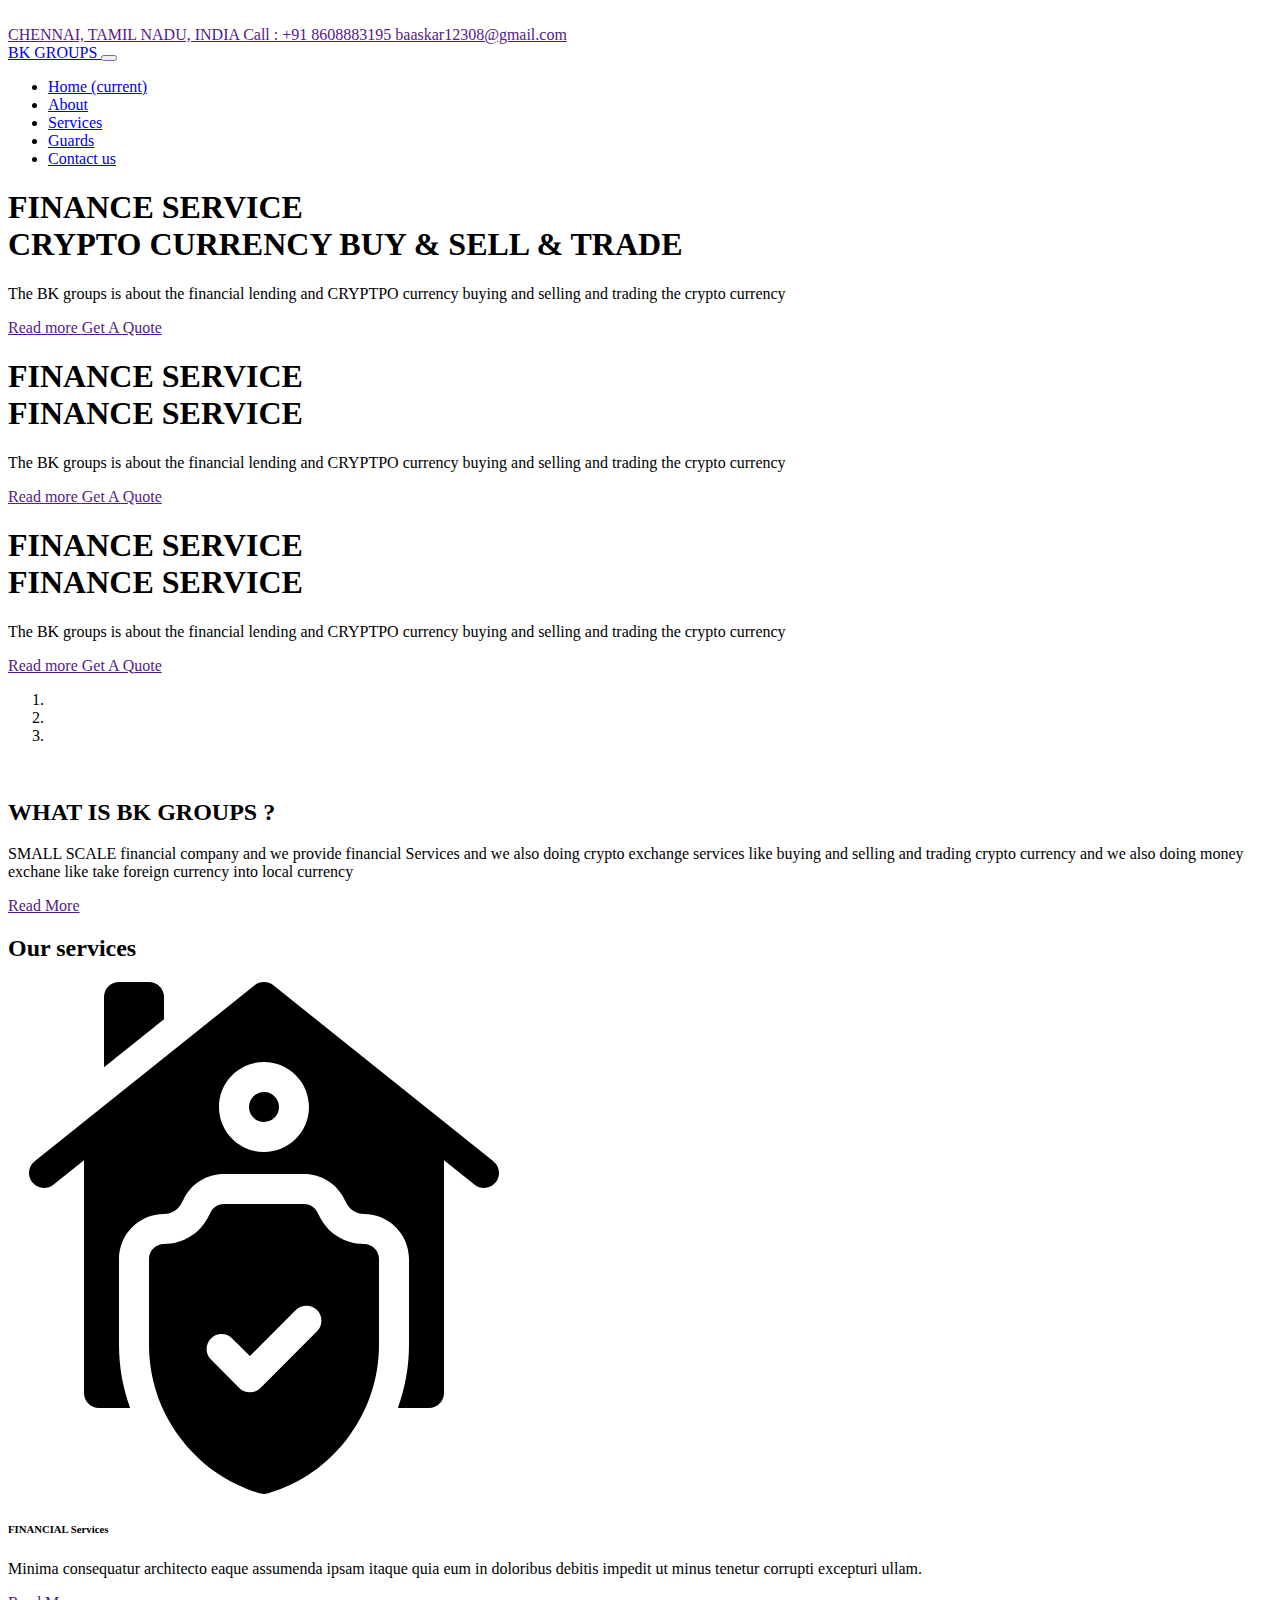
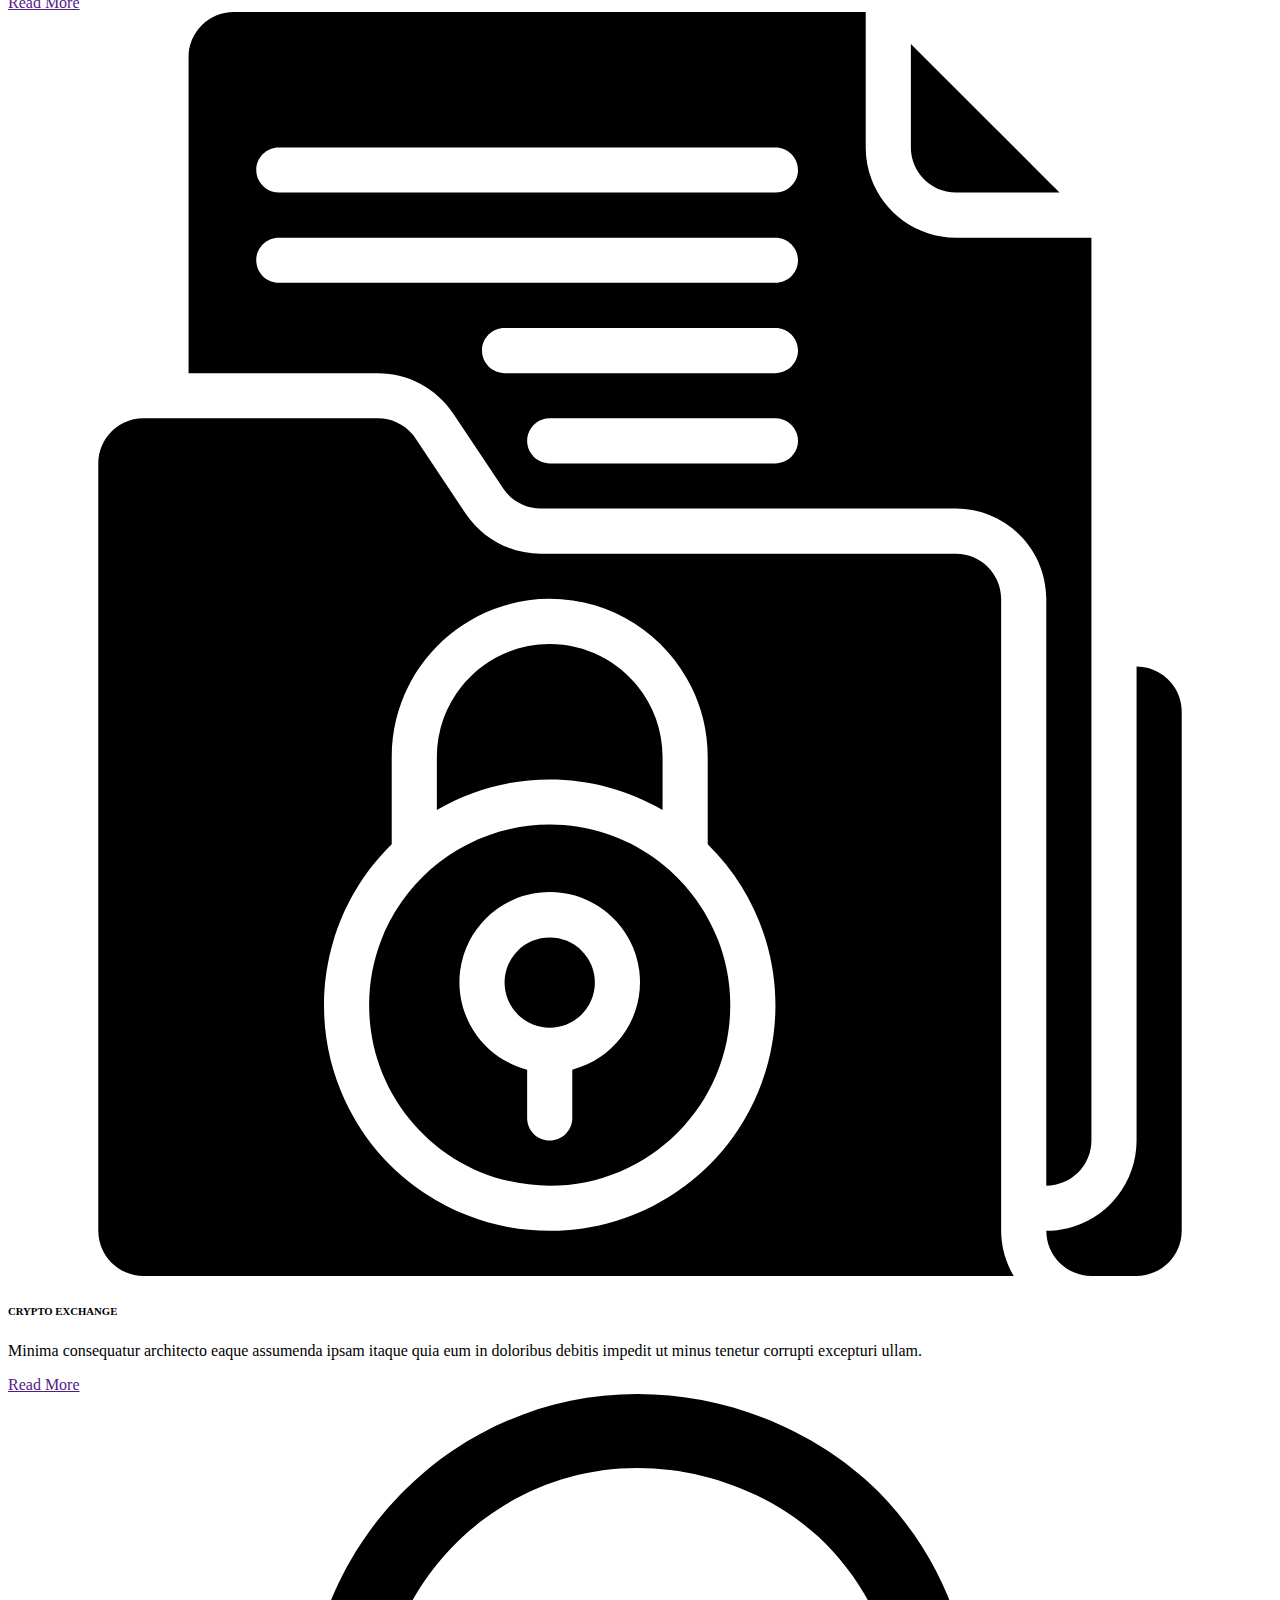
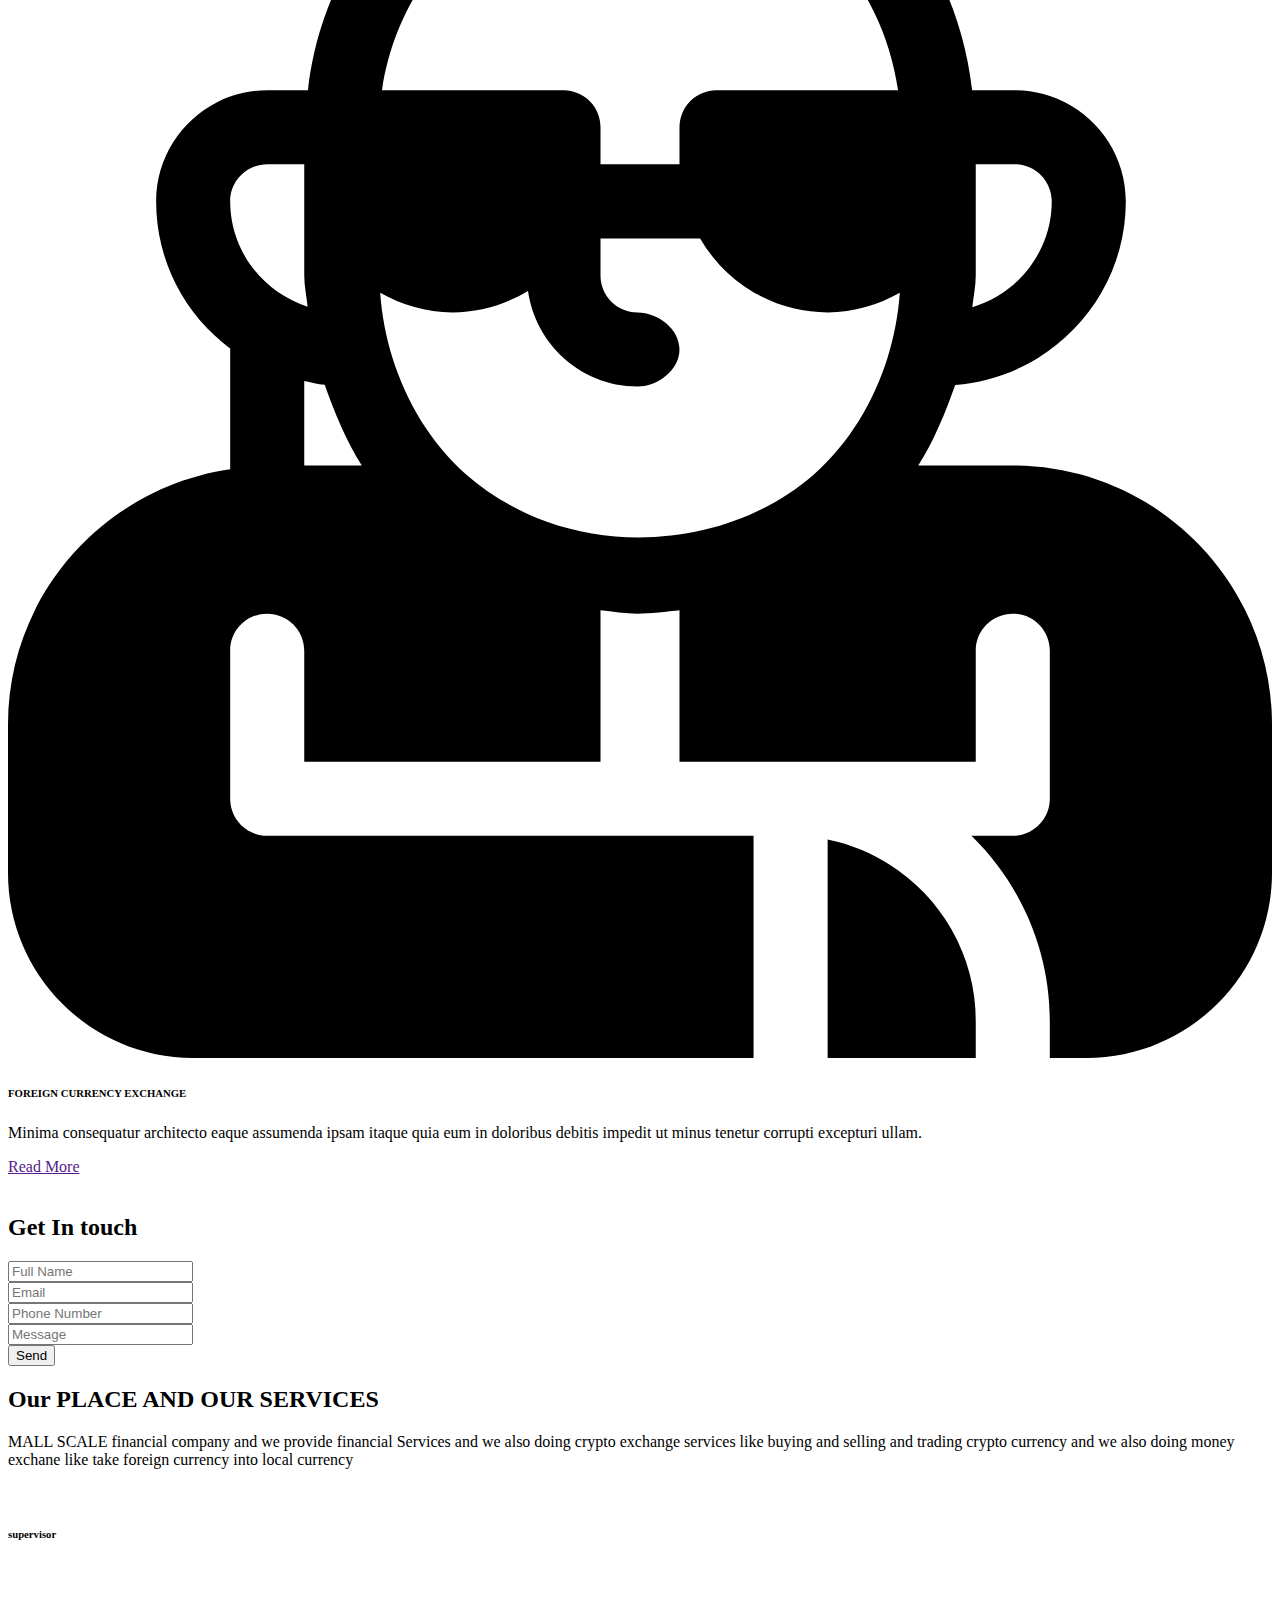
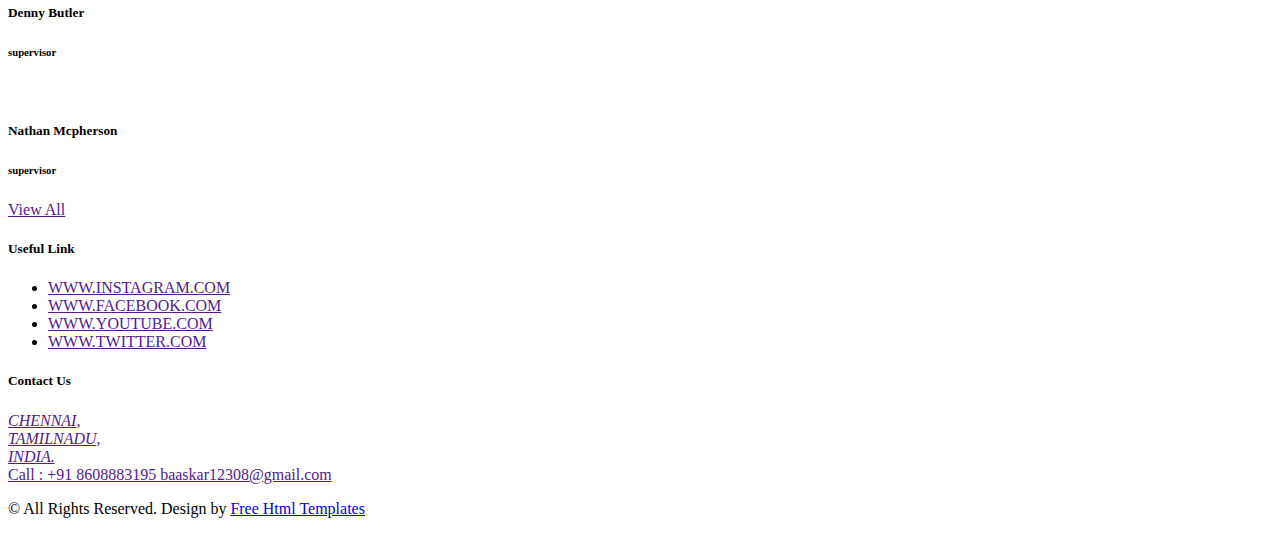
==== index.html @ 4c5ba313 "Add files via upload" ====
<!DOCTYPE html>
<html>

<head>
  <!-- Basic -->
  <meta charset="utf-8" />
  <meta http-equiv="X-UA-Compatible" content="IE=edge" />
  <!-- Mobile Metas -->
  <meta name="viewport" content="width=device-width, initial-scale=1, shrink-to-fit=no" />
  <!-- Site Metas -->
  <meta name="keywords" content="" />
  <meta name="description" content="" />
  <meta name="author" content="" />
  <link rel="shortcut icon" href="images/favicon.png" type="image/x-icon">

  <title>BK GROUPS</title>

  <!-- bootstrap core css -->
  <link rel="stylesheet" type="text/css" href="css/bootstrap.css" />

  <!-- fonts style -->
  <link href="https://fonts.googleapis.com/css?family=Open+Sans:400,700|Poppins:400,600,700&display=swap" rel="stylesheet" />

  <!-- Custom styles for this template -->
  <link href="css/style.css" rel="stylesheet" />
  <!-- responsive style -->
  <link href="css/responsive.css" rel="stylesheet" />
</head>

<body>
  <div class="hero_area">
    <!-- header section strats -->
    <div class="hero_bg_box">
      <div class="img-box">
        <img src="images/hero-bg.jpg" alt="">
      </div>
    </div>

    <header class="header_section">
      <div class="header_top">
        <div class="container-fluid">
          <div class="contact_link-container">
            <a href="" class="contact_link1">
              <i class="fa fa-map-marker" aria-hidden="true"></i>
              <span>
                CHENNAI, TAMIL NADU, INDIA
              </span>
            </a>
            <a href="" class="contact_link2">
              <i class="fa fa-phone" aria-hidden="true"></i>
              <span>
                Call : +91 8608883195
              </span>
            </a>
            <a href="" class="contact_link3">
              <i class="fa fa-envelope" aria-hidden="true"></i>
              <span>
                baaskar12308@gmail.com
              </span>
            </a>
          </div>
        </div>
      </div>
      <div class="header_bottom">
        <div class="container-fluid">
          <nav class="navbar navbar-expand-lg custom_nav-container">
            <a class="navbar-brand" href="index.html">
              <span>
                BK GROUPS
              </span>
            </a>
            <button class="navbar-toggler" type="button" data-toggle="collapse" data-target="#navbarSupportedContent" aria-controls="navbarSupportedContent" aria-expanded="false" aria-label="Toggle navigation">
              <span class=""></span>
            </button>

            <div class="collapse navbar-collapse ml-auto" id="navbarSupportedContent">
              <ul class="navbar-nav  ">
                <li class="nav-item active">
                  <a class="nav-link" href="index.html">Home <span class="sr-only">(current)</span></a>
                </li>
                <li class="nav-item">
                  <a class="nav-link" href="about.html"> About</a>
                </li>
                <li class="nav-item">
                  <a class="nav-link" href="service.html"> Services </a>
                </li>
                <li class="nav-item">
                  <a class="nav-link" href="guard.html"> Guards </a>
                </li>
                <li class="nav-item">
                  <a class="nav-link" href="contact.html">Contact us</a>
                </li>
              </ul>
            </div>
          </nav>
        </div>
      </div>
    </header>
    <!-- end header section -->
    <!-- slider section -->
    <section class=" slider_section ">
      <div id="carouselExampleIndicators" class="carousel slide" data-ride="carousel">
        <div class="carousel-inner">
          <div class="carousel-item active">
            <div class="container">
              <div class="row">
                <div class="col-md-7">
                  <div class="detail-box">
                    <h1>
                      FINANCE SERVICE <br>
                      <span>
                        CRYPTO CURRENCY BUY & SELL & TRADE
                      </span>
                    </h1>
                    <p>
                    The BK groups is about the financial lending and
                     CRYPTPO currency buying and selling and trading
                      the crypto currency  
                    </p>
                    <div class="btn-box">
                      <a href="" class="btn-1"> Read more </a>
                      <a href="" class="btn-2">Get A Quote</a>
                    </div>
                  </div>
                </div>
              </div>
            </div>
          </div>
          <div class="carousel-item ">
            <div class="container">
              <div class="row">
                <div class="col-md-7">
                  <div class="detail-box">
                    <h1>
                      FINANCE SERVICE
                      <br>
                      <span>
                        FINANCE SERVICE
                      </span>
                    </h1>
                    <p>The BK groups is about the financial lending and
                      CRYPTPO currency buying and selling and trading
                       the crypto currency
                     </p>
                    <div class="btn-box">
                      <a href="" class="btn-1"> Read more </a>
                      <a href="" class="btn-2">Get A Quote</a>
                    </div>
                  </div>
                </div>
              </div>
            </div>
          </div>
          <div class="carousel-item ">
            <div class="container">
              <div class="row">
                <div class="col-md-7">
                  <div class="detail-box">
                    <h1>
                      FINANCE SERVICE <br>
                      <span>
                        FINANCE SERVICE
                      </span>
                    </h1>
                    <p>
                      The BK groups is about the financial lending and
                     CRYPTPO currency buying and selling and trading
                      the crypto currency
                    </p>
                    <div class="btn-box">
                      <a href="" class="btn-1"> Read more </a>
                      <a href="" class="btn-2">Get A Quote</a>
                    </div>
                  </div>
                </div>
              </div>
            </div>
          </div>
        </div>
        <div class="container idicator_container">
          <ol class="carousel-indicators">
            <li data-target="#carouselExampleIndicators" data-slide-to="0" class="active"></li>
            <li data-target="#carouselExampleIndicators" data-slide-to="1"></li>
            <li data-target="#carouselExampleIndicators" data-slide-to="2"></li>
          </ol>
        </div>
      </div>
    </section>
    <!-- end slider section -->
  </div>

  <!-- about section -->

  <section class="about_section layout_padding">
    <div class="container">
      <div class="row">
        <div class="col-md-6 px-0">
          <div class="img_container">
            <div class="img-box">
              <img src="images/about-img.jpg" alt="" />
            </div>
          </div>
        </div>
        <div class="col-md-6 px-0">
          <div class="detail-box">
            <div class="heading_container ">
              <h2>
                WHAT IS BK GROUPS ?
              </h2>
            </div>
            <p>
             SMALL SCALE financial company
             and we provide financial Services
             and we also doing crypto exchange services
             like buying and selling and trading crypto currency
             and we also doing money exchane 
             like take foreign currency into local currency

            </p>
            <div class="btn-box">
              <a href="">
                Read More
              </a>
            </div>
          </div>
        </div>
      </div>
    </div>
  </section>

  <!-- end about section -->

  <!-- service section -->

  <section class="service_section layout_padding">
    <div class="container">
      <div class="heading_container heading_center">
        <h2>
          Our services
        </h2>
      </div>
      <div class="row">
        <div class="col-md-4">
          <div class="box ">
            <div class="img-box">
              <svg enable-background="new 0 0 512 512" height="512" viewBox="0 0 512 512" width="512" xmlns="http://www.w3.org/2000/svg">
                <g>
                  <g>
                    <circle cx="256" cy="125" r="15" />
                    <path d="m356 262c-18.955 0-35.996-10.532-44.472-27.484l-2.111-4.223c-2.541-5.083-7.735-8.293-13.417-8.293h-80c-5.682 0-10.876 3.21-13.417 8.292l-2.111 4.222c-8.476 16.954-25.517 27.486-44.472 27.486-8.284 0-15 6.716-15 15v85.597c0 33.654 10.619 65.715 30.708 92.716 20.089 27 47.747 46.384 79.982 56.054 1.406.422 2.858.633 4.31.633s2.904-.211 4.31-.633c32.235-9.67 59.893-29.054 79.982-56.054 20.089-27.001 30.708-59.062 30.708-92.716v-85.597c0-8.284-6.716-15-15-15zm-46.967 87.322-56.568 56.568c-2.929 2.929-6.768 4.394-10.606 4.394s-7.678-1.464-10.606-4.394l-28.284-28.284c-5.858-5.858-5.858-15.355 0-21.213 5.857-5.858 15.355-5.858 21.213 0l17.678 17.677 45.962-45.961c5.857-5.858 15.355-5.858 21.213 0 5.856 5.858 5.856 15.355-.002 21.213z" />
                    <g>
                      <path d="m485.371 179.287-220-176c-5.479-4.383-13.263-4.383-18.741 0l-220 176c-6.469 5.175-7.518 14.614-2.342 21.083 5.175 6.468 14.614 7.517 21.083 2.342l30.629-24.503v232.791c0 8.284 6.716 15 15 15h31.119c-7.333-20.12-11.119-41.476-11.119-63.403v-85.597c0-24.813 20.187-45 45-45 7.632 0 14.226-4.075 17.639-10.901l2.112-4.224c7.67-15.342 23.093-24.875 40.249-24.875h80c17.156 0 32.579 9.533 40.25 24.878l2.111 4.223c3.412 6.824 10.007 10.899 17.639 10.899 24.813 0 45 20.187 45 45v85.597c0 21.927-3.786 43.283-11.119 63.403h31.119c8.284 0 15-6.716 15-15v-232.791l30.629 24.503c2.766 2.213 6.075 3.288 9.361 3.288 4.4 0 8.76-1.927 11.722-5.63 5.176-6.469 4.127-15.908-2.341-21.083zm-229.371-9.287c-24.813 0-45-20.187-45-45s20.187-45 45-45 45 20.187 45 45-20.187 45-45 45z" />
                    </g>
                  </g>
                  <g>
                    <path d="m156 15c0-8.284-6.716-15-15-15h-30c-8.284 0-15 6.716-15 15v70.372l60-48z" />
                  </g>
                </g>
              </svg>
            </div>
            <div class="detail-box">
              <h6>
                FINANCIAL Services
              </h6>
              <p>
                Minima consequatur architecto eaque assumenda ipsam itaque quia eum in doloribus debitis impedit ut minus tenetur corrupti excepturi ullam.
              </p>
              <a href="">
                Read More
              </a>
            </div>
          </div>
        </div>
        <div class="col-md-4">
          <div class="box ">
            <div class="img-box">
              <svg version="1.1" xmlns="http://www.w3.org/2000/svg" xmlns:xlink="http://www.w3.org/1999/xlink" x="0px" y="0px" viewBox="0 0 512 512" style="enable-background:new 0 0 512 512;" xml:space="preserve">
                <g>
                  <g>
                    <g>
                      <circle cx="219.429" cy="393.143" r="18.286" />
                      <path d="M219.429,329.143c-40.396,0-73.143,32.747-73.143,73.143c0,40.396,32.747,73.143,73.143,73.143
          c40.396,0,73.143-32.747,73.143-73.143C292.525,361.909,259.805,329.189,219.429,329.143z M228.571,428.416V448
          c0,5.049-4.093,9.143-9.143,9.143c-5.049,0-9.143-4.093-9.143-9.143v-19.584c-17.831-4.604-29.458-21.749-27.137-40.018
          c2.32-18.269,17.864-31.963,36.28-31.963c18.416,0,33.959,13.694,36.28,31.963C258.029,406.667,246.403,423.812,228.571,428.416z
          " />
                      <path d="M402.286,274.286v-36.571c-0.01-10.095-8.191-18.276-18.286-18.286H215.772c-12.18-0.01-23.558-6.08-30.348-16.192
          l-20.321-30.487c-3.392-5.109-9.117-8.179-15.25-8.179H54.857c-10.095,0.01-18.276,8.191-18.286,18.286v310.857
          c0.01,10.095,8.191,18.276,18.286,18.286h352.516c-3.294-5.533-5.051-11.846-5.088-18.286V274.286z M304.069,436.92
          c-14.047,34.375-47.506,56.826-84.64,56.795c-37.135,0.031-70.593-22.419-84.64-56.795c-14.047-34.375-5.888-73.833,20.64-99.818
          v-35.388c0.04-35.33,28.67-63.96,64-64c35.33,0.039,63.961,28.67,64,64v35.388C309.957,363.087,318.116,402.545,304.069,436.92z" />
                      <path d="M384,73.143h41.929l-60.214-60.214v41.929C365.724,64.952,373.905,73.133,384,73.143z" />
                      <path d="M265.143,323.227v-21.513c-0.044-25.229-20.485-45.67-45.714-45.714c-25.235,0.03-45.685,20.479-45.714,45.714v21.513
          C201.959,306.734,236.898,306.734,265.143,323.227z" />
                      <path d="M420.571,256v219.429c10.095-0.01,18.276-8.191,18.286-18.286V91.429H384c-20.188-0.023-36.548-16.383-36.571-36.571V0
          h-256C81.334,0.01,73.153,8.191,73.143,18.286v128h76.71c12.247-0.005,23.684,6.122,30.464,16.321l20.295,30.446
          c3.395,5.048,9.077,8.08,15.161,8.089H384c20.188,0.023,36.548,16.383,36.571,36.571V256z M310.857,182.857h-91.429
          c-5.049,0-9.143-4.093-9.143-9.143s4.093-9.143,9.143-9.143h91.429c5.049,0,9.143,4.093,9.143,9.143
          S315.907,182.857,310.857,182.857z M310.857,146.286H201.143c-5.049,0-9.143-4.093-9.143-9.143c0-5.049,4.093-9.143,9.143-9.143
          h109.714c5.049,0,9.143,4.093,9.143,9.143C320,142.192,315.907,146.286,310.857,146.286z M310.857,109.714H109.714
          c-5.049,0-9.143-4.093-9.143-9.143c0-5.049,4.093-9.143,9.143-9.143h201.143c5.049,0,9.143,4.093,9.143,9.143
          C320,105.621,315.907,109.714,310.857,109.714z M310.857,73.143H109.714c-5.049,0-9.143-4.093-9.143-9.143
          s4.093-9.143,9.143-9.143h201.143c5.049,0,9.143,4.093,9.143,9.143S315.907,73.143,310.857,73.143z" />
                      <path d="M457.143,265.143v192c-0.023,20.188-16.383,36.548-36.571,36.571c0.01,10.095,8.191,18.276,18.286,18.286h18.286
          c10.095-0.01,18.276-8.191,18.286-18.286V283.429C475.419,273.334,467.238,265.153,457.143,265.143z" />
                    </g>
                  </g>
                </g>
                <g>
                </g>
                <g>
                </g>
                <g>
                </g>
                <g>
                </g>
                <g>
                </g>
                <g>
                </g>
                <g>
                </g>
                <g>
                </g>
                <g>
                </g>
                <g>
                </g>
                <g>
                </g>
                <g>
                </g>
                <g>
                </g>
                <g>
                </g>
                <g>
                </g>
              </svg>
            </div>
            <div class="detail-box">
              <h6>
                CRYPTO EXCHANGE
              </h6>
              <p>
                Minima consequatur architecto eaque assumenda ipsam itaque quia eum in doloribus debitis impedit ut minus tenetur corrupti excepturi ullam.
              </p>
              <a href="">
                Read More
              </a>
            </div>
          </div>
        </div>
        <div class="col-md-4">
          <div class="box ">
            <div class="img-box">
              <svg version="1.1" xmlns="http://www.w3.org/2000/svg" xmlns:xlink="http://www.w3.org/1999/xlink" x="0px" y="0px" viewBox="0 0 512 512" style="enable-background:new 0 0 512 512;" xml:space="preserve">
                <g>
                  <g>
                    <path d="M332,423.518V512h60v-15C392,460.784,366.197,430.487,332,423.518z" />
                  </g>
                </g>
                <g>
                  <g>
                    <path d="M407,272h-38.298c6.211-9.549,11.184-21.85,14.971-32.595c38.58-3.058,69.119-35.067,69.119-74.405
                 c0-24.814-20.186-45-45-45h-17.263c-3.373-30.112-16.168-58.339-38.108-80.581C326.639,14.004,290.742,0,255,0
                 c-69.309,0-125.911,52.685-133.484,120H105c-24.814,0-45,20.186-45,45c0,24.476,11.836,46.095,30.066,59.685
                 C90.062,224.797,90,224.888,90,225v48.516C39.25,280.873,0,324.245,0,377v60c0,41.353,33.633,75,75,75h227v-90h-15H105
                 c-8.291,0-15-6.709-15-15v-60c0-8.291,6.709-15,15-15s15,6.709,15,15v45h120v-61.373c4.988,0.569,9.946,1.373,15,1.373
                 s12.012-0.804,17-1.373V392h15h30h75v-45c0-8.291,6.709-15,15-15c8.291,0,15,6.709,15,15v60c0,8.291-6.709,15-15,15h-16.75
                 c19.534,19.08,31.75,45.608,31.75,75v15h15c41.367,0,75-33.647,75-75v-60C512,319.109,464.891,272,407,272z M392,195v-45h15.791
                 c8.262,0,15,6.724,15,15c0,20.33-13.638,37.354-32.179,42.914C391.033,203.597,392,199.378,392,195z M255,30
                 c27.803,0,56.229,10.928,76.209,30.63c16.238,16.45,26.111,37.178,29.319,59.37H287c-8.291,0-15,6.709-15,15v15h-32v-15
                 c0-8.291-6.709-15-15-15h-73.484C158.873,69.25,202.244,30,255,30z M90,165c0-8.276,6.738-15,15-15h15v45
                 c0,4.292,0.956,8.425,1.362,12.66C103.239,201.843,90,185.03,90,165z M120,272v-34.219c2.75,0.564,5.449,1.283,8.298,1.542
                 c3.787,10.774,8.774,23.103,15,32.677H120z M326.316,275.706c-29.136,25.422-72.715,31.761-108.047,19.067
                 c-11.777-4.237-22.866-10.593-32.578-19.063c-20.881-18.376-33.043-46.22-34.929-73.644C159.448,206.968,169.332,210,180,210
                 c11.235,0,21.636-3.298,30.637-8.694C213.739,223.118,232.346,240,255,240c8.291,0,17-6.709,17-15s-8.709-15-17-15
                 c-8.262,0-15-6.724-15-15v-15h40.346c10.411,17.847,29.55,30,51.654,30c10.668,0,20.552-3.032,29.238-7.934
                 C359.352,229.501,347.186,257.357,326.316,275.706z" />
                  </g>
                </g>
                <g>
                </g>
                <g>
                </g>
                <g>
                </g>
                <g>
                </g>
                <g>
                </g>
                <g>
                </g>
                <g>
                </g>
                <g>
                </g>
                <g>
                </g>
                <g>
                </g>
                <g>
                </g>
                <g>
                </g>
                <g>
                </g>
                <g>
                </g>
                <g>
                </g>
              </svg>
            </div>
            <div class="detail-box">
              <h6>
                FOREIGN CURRENCY EXCHANGE
              </h6>
              <p>
                Minima consequatur architecto eaque assumenda ipsam itaque quia eum in doloribus debitis impedit ut minus tenetur corrupti excepturi ullam.
              </p>
              <a href="">
                Read More
              </a>
            </div>
          </div>
        </div>
      </div>
    </div>
  </section>

  <!-- end service section -->


             
      
  <!-- contact section -->

  <section class="contact_section layout_padding">
    <div class="contact_bg_box">
      <div class="img-box">
        <img src="images/contact-bg.jpg" alt="">
      </div>
    </div>
    <div class="container">
      <div class="heading_container heading_center">
        <h2>
          Get In touch
        </h2>
      </div>
      <div class="">
        <div class="row">
          <div class="col-md-7 mx-auto">
            <form action="#">
              <div class="contact_form-container">
                <div>
                  <div>
                    <input type="text" placeholder="Full Name" />
                  </div>
                  <div>
                    <input type="email" placeholder="Email " />
                  </div>
                  <div>
                    <input type="text" placeholder="Phone Number" />
                  </div>
                  <div class="">
                    <input type="text" placeholder="Message" class="message_input" />
                  </div>
                  <div class="btn-box ">
                    <button type="submit">
                      Send
                    </button>
                  </div>
                </div>
              </div>
            </form>
          </div>
        </div>
      </div>
    </div>
  </section>

  <!-- end contact section -->

  <!-- team section -->

  <section class="team_section layout_padding">
    <div class="container">
      <div class="heading_container heading_center">
        <h2>
          Our PLACE AND OUR SERVICES
        </h2>
        <p>
          MALL SCALE financial company and we provide financial Services and we also doing crypto exchange services like buying and selling and trading crypto currency and we also doing money exchane like take foreign currency into local currency
        </p>
      </div>
      <div class="row">
        <div class="col-md-4 col-sm-6 mx-auto ">
          <div class="box">
            <div class="img-box">
              <img src="images/t1.jpg" alt="">
            </div>
            <div class="detail-box">
              <h5>
                
              </h5>
              <h6 class="">
                supervisor
              </h6>
            </div>
          </div>
        </div>
        <div class="col-md-4 col-sm-6 mx-auto ">
          <div class="box">
            <div class="img-box">
              <img src="images/t2.jpg" alt="">
            </div>
            <div class="detail-box">
              <h5>
                Denny Butler
              </h5>
              <h6 class="">
                supervisor
              </h6>
            </div>
          </div>
        </div>
        <div class="col-md-4 col-sm-6 mx-auto ">
          <div class="box">
            <div class="img-box">
              <img src="images/t3.jpg" alt="">
            </div>
            <div class="detail-box">
              <h5>
                Nathan Mcpherson
              </h5>
              <h6 class="">
                supervisor
              </h6>
            </div>
          </div>
        </div>
      </div>
      <div class="btn-box">
        <a href="">
          View All
        </a>
      </div>
    </div>
  </section>

  <!-- end team section -->

  <!-- info section -->
  <section class="info_section ">
    <div class="container">
      <div class="row">
        <div class="col-md-3">
          <div class="info_logo">
            <a class="navbar-brand" href="index.html">
              <span>
               
              </span>
            </a>
           
          </div>
        </div>
        <div class="col-md-3">
          <div class="info_links">
            <h5>
              Useful Link
            </h5>
            <ul>
              <li>
                <a href="">
                  WWW.INSTAGRAM.COM
                </a>
              </li>
              <li>
                <a href="">
                  WWW.FACEBOOK.COM
                </a>
              </li>
              <li>
                <a href="">
                  WWW.YOUTUBE.COM
                </a>
              </li>
              <li>
                <a href="">
                  WWW.TWITTER.COM
                </a>
              </li>
            </ul>
          </div>
        </div>
        <div class="col-md-3">
          <div class="info_info">
            <h5>
              Contact Us
            </h5>
          </div>
          <div class="info_contact">
            <a href="" class="">
              <i class="fa fa-map-marker" aria-hidden="true"></i>
              <span>
                <address>
                  CHENNAI,<BR>
                  TAMILNADU,<BR>
                  INDIA.
                </address>
              </span>
            </a>
            <a href="" class="">
              <i class="fa fa-phone" aria-hidden="true"></i>
              <span>
                Call : +91 8608883195
              </span>
            </a>
            <a href="" class="">
              <i class="fa fa-envelope" aria-hidden="true"></i>
              <span>
                baaskar12308@gmail.com
              </span>
            </a>
          </div>
        </div>
        
      </div>
      
            <div class="social_box">
              <a href="">
                <i class="fa fa-facebook" aria-hidden="true"></i>
              </a>
              <a href="">
                <i class="fa fa-twitter" aria-hidden="true"></i>
              </a>
              <a href="">
                <i class="fa fa-youtube" aria-hidden="true"></i>
              </a>
              <a href="">
                <i class="fa fa-instagram" aria-hidden="true"></i>
              </a>
            </div>
          </div>
        </div>
      </div>
    </div>
  </section>

  <!-- end info_section -->




  <!-- footer section -->
  <footer class="container-fluid footer_section">
    <p>
      &copy; <span id="currentYear"></span> All Rights Reserved. Design by
      <a href="https://html.design/">Free Html Templates</a>
    </p>
  </footer>
  <!-- footer section -->

  <script src="js/jquery-3.4.1.min.js"></script>
  <script src="js/bootstrap.js"></script>
  <script src="js/custom.js"></script>
</body>

</html>
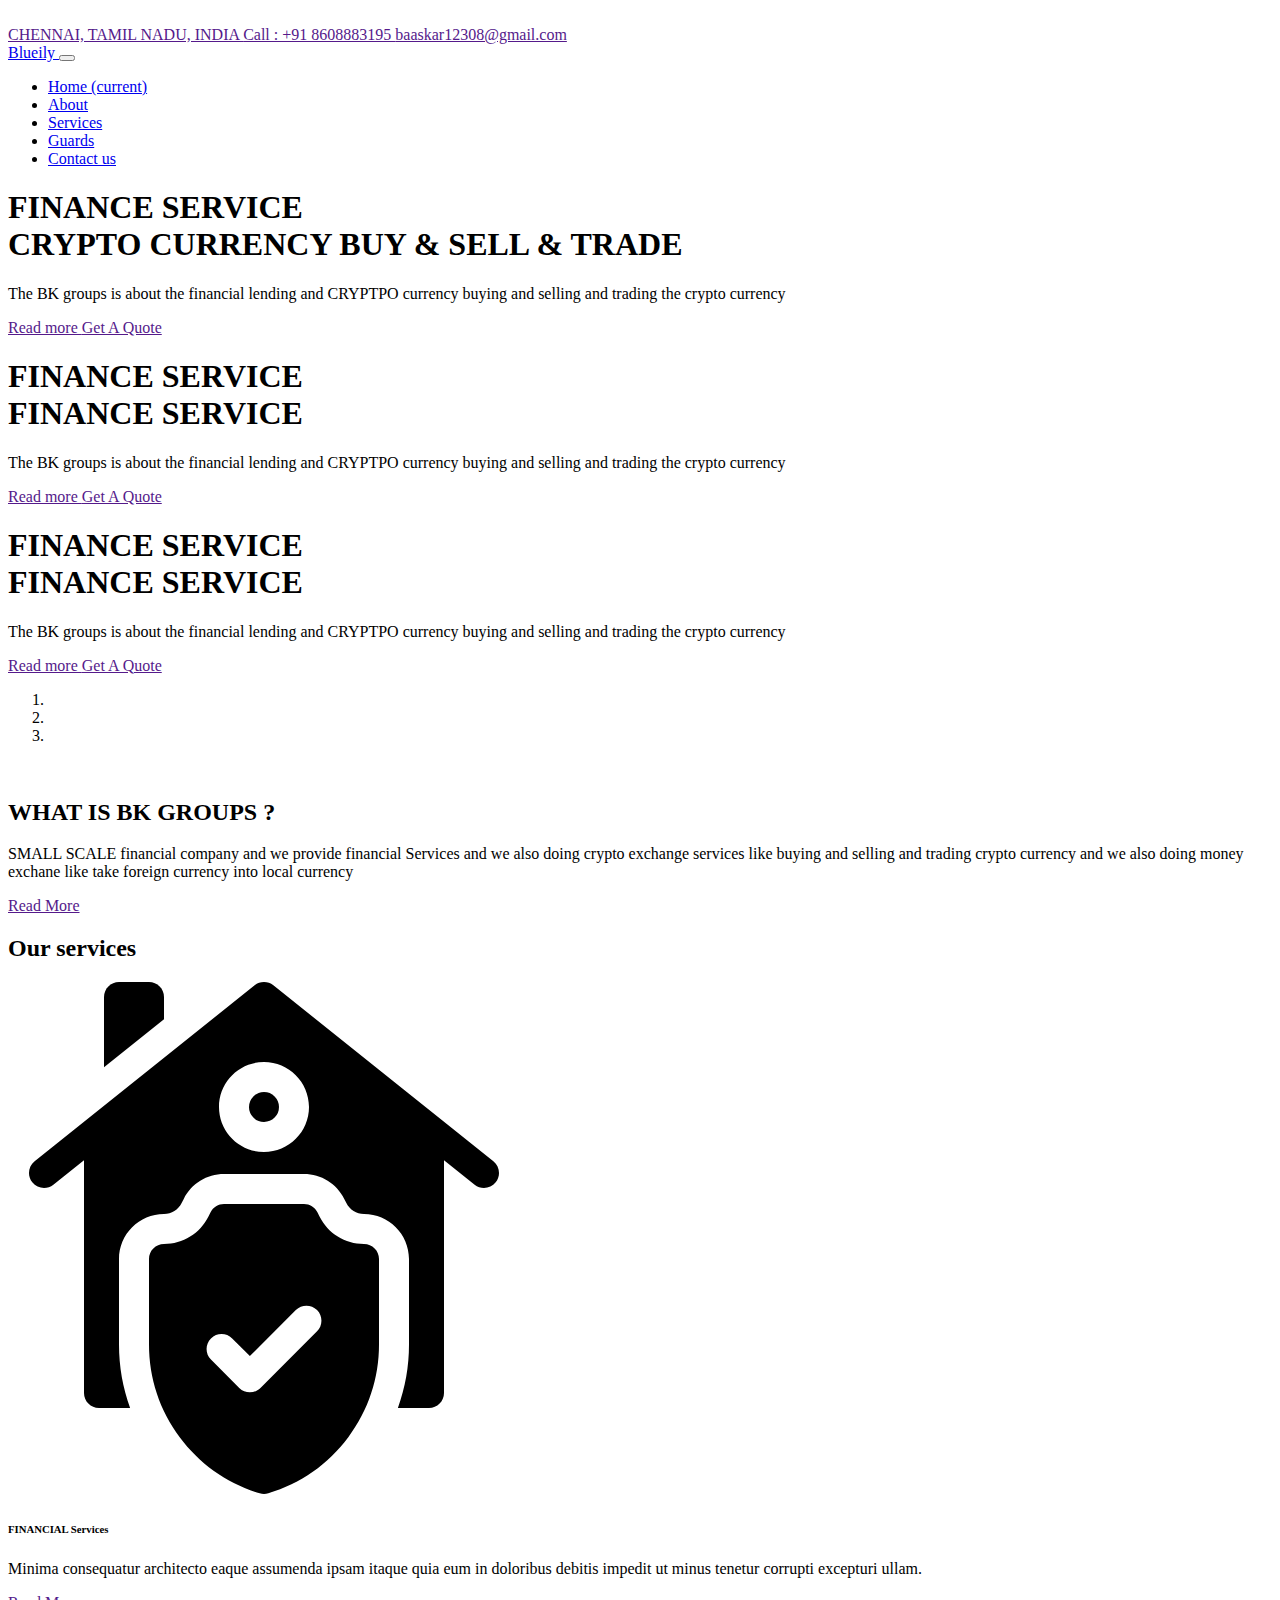
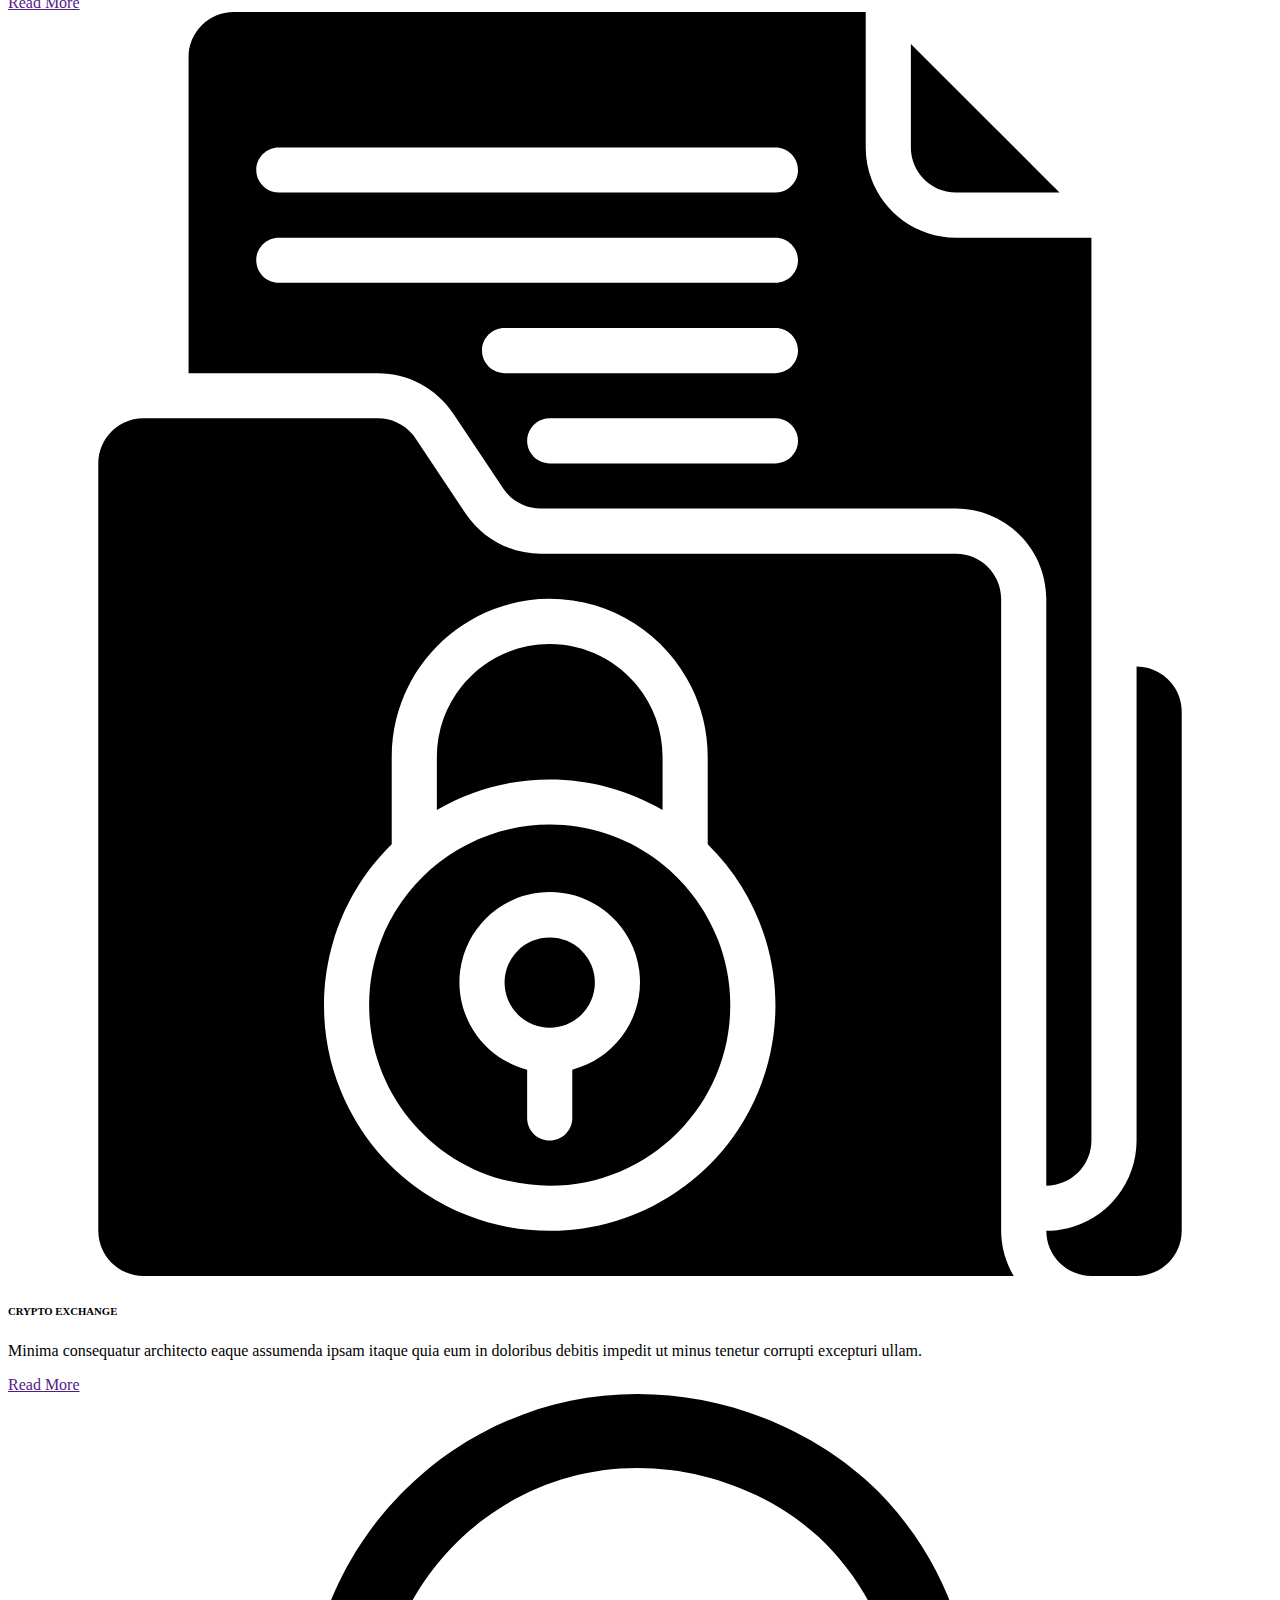
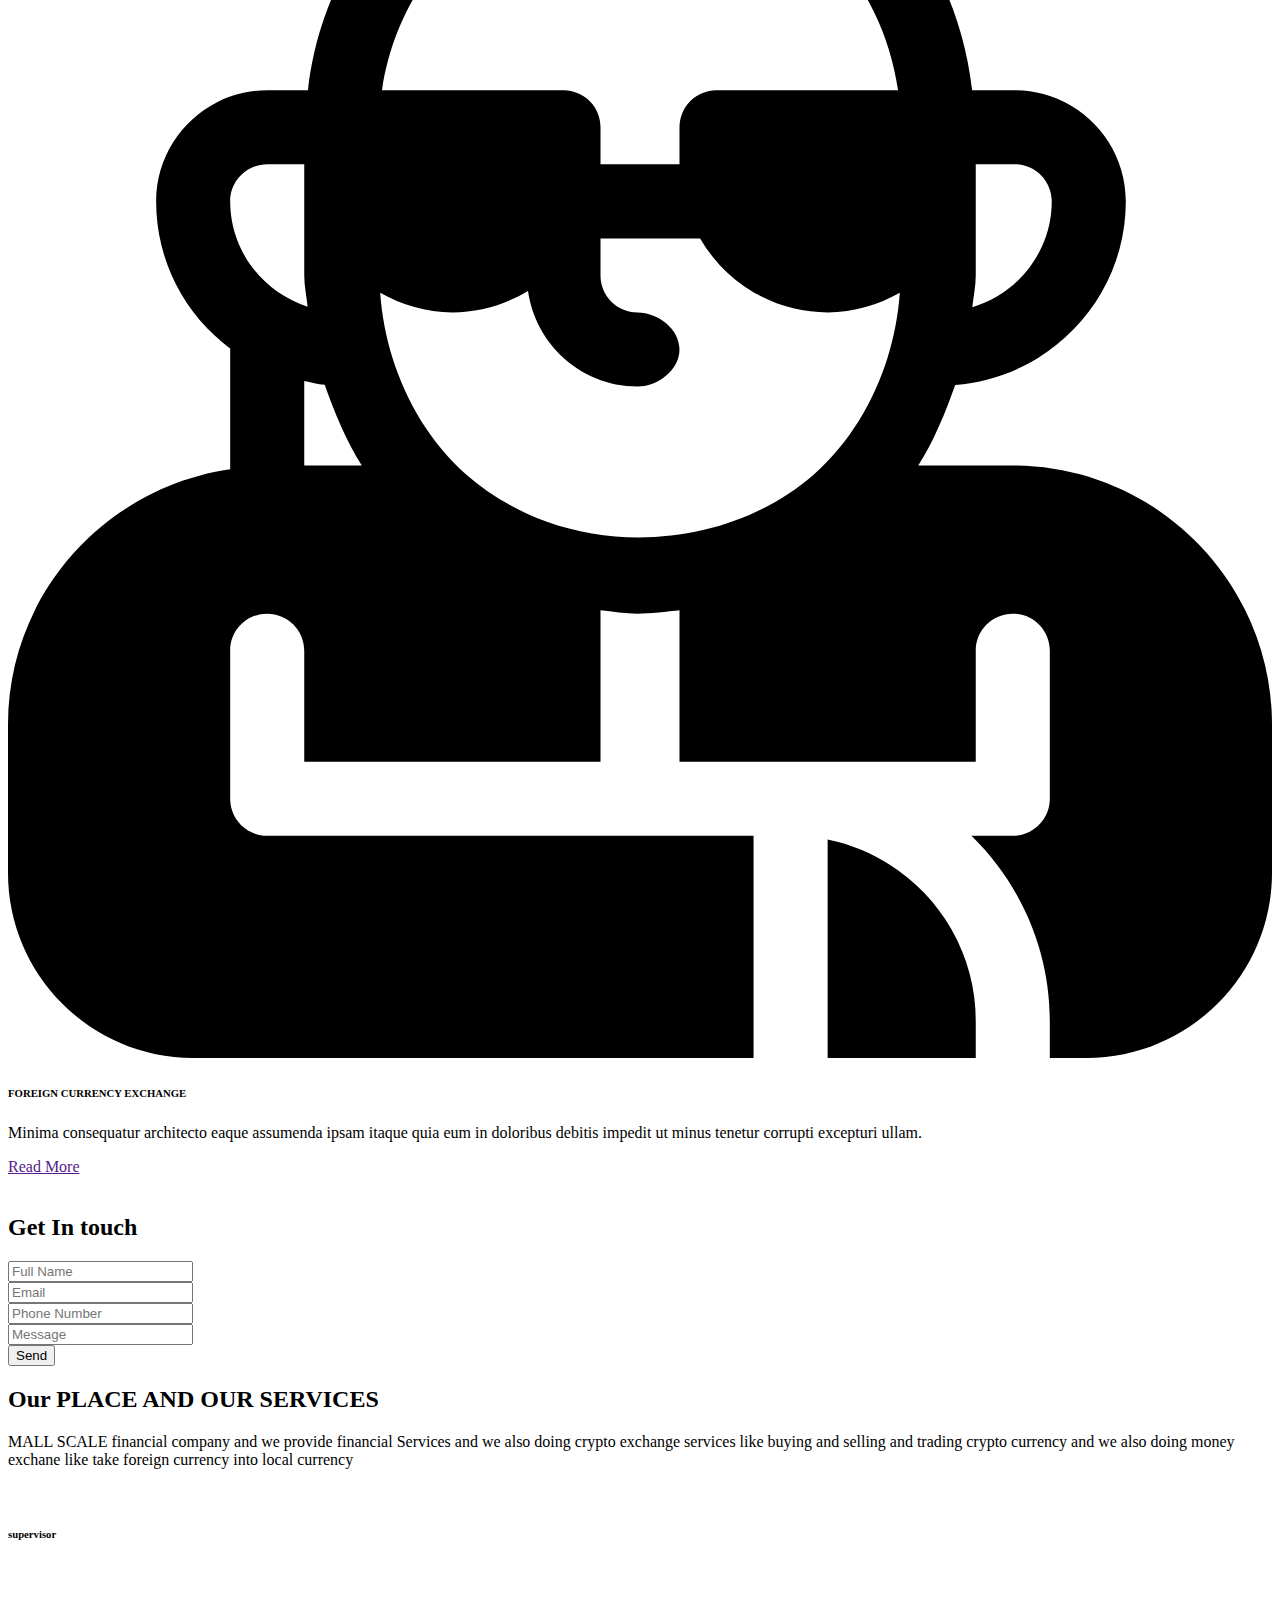
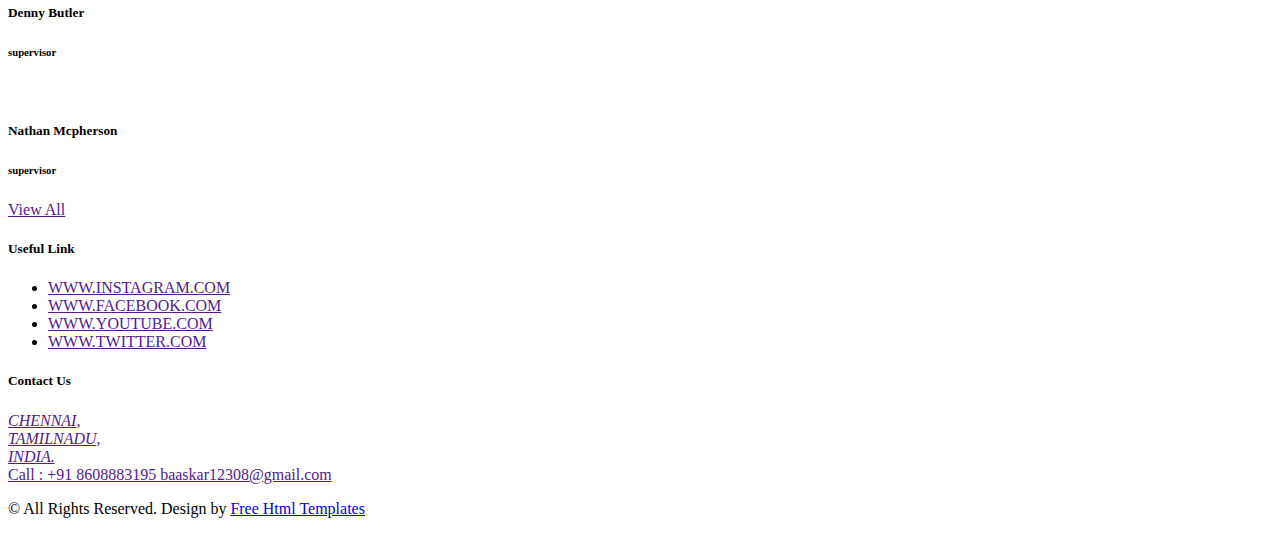
==== commit b2922db2: "Update index.html" ====
--- a/index.html
+++ b/index.html
@@ -13,7 +13,7 @@
   <meta name="author" content="" />
   <link rel="shortcut icon" href="images/favicon.png" type="image/x-icon">
 
-  <title>BK GROUPS</title>
+  <title>Blueily</title>
 
   <!-- bootstrap core css -->
   <link rel="stylesheet" type="text/css" href="css/bootstrap.css" />
@@ -66,7 +66,7 @@
           <nav class="navbar navbar-expand-lg custom_nav-container">
             <a class="navbar-brand" href="index.html">
               <span>
-                BK GROUPS
+                Blueily
               </span>
             </a>
             <button class="navbar-toggler" type="button" data-toggle="collapse" data-target="#navbarSupportedContent" aria-controls="navbarSupportedContent" aria-expanded="false" aria-label="Toggle navigation">
@@ -667,4 +667,4 @@
   <script src="js/custom.js"></script>
 </body>
 
-</html>+</html>
